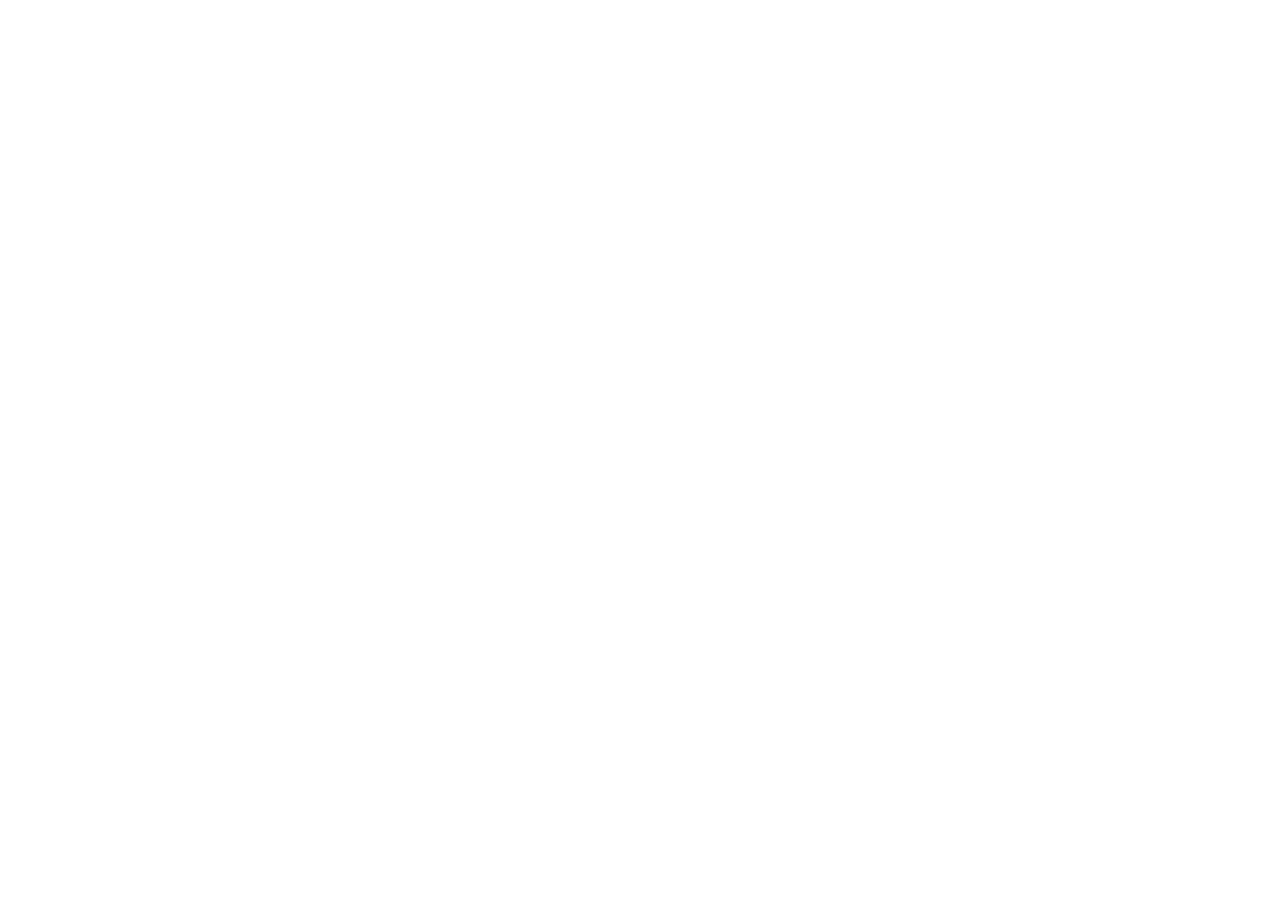
==== Learn-CSS/Part1- Color Properties/index.html @ 54fe4cae "add all file" ====
<!DOCTYPE html>
<html lang="en">
  <head>
    <meta charset="UTF-8" />
    <meta http-equiv="X-UA-Compatible" content="IE=edge" />
    <meta name="viewport" content="width=device-width, initial-scale=1.0" />
    <title>Document</title>
  </head>
  <body></body>
</html>
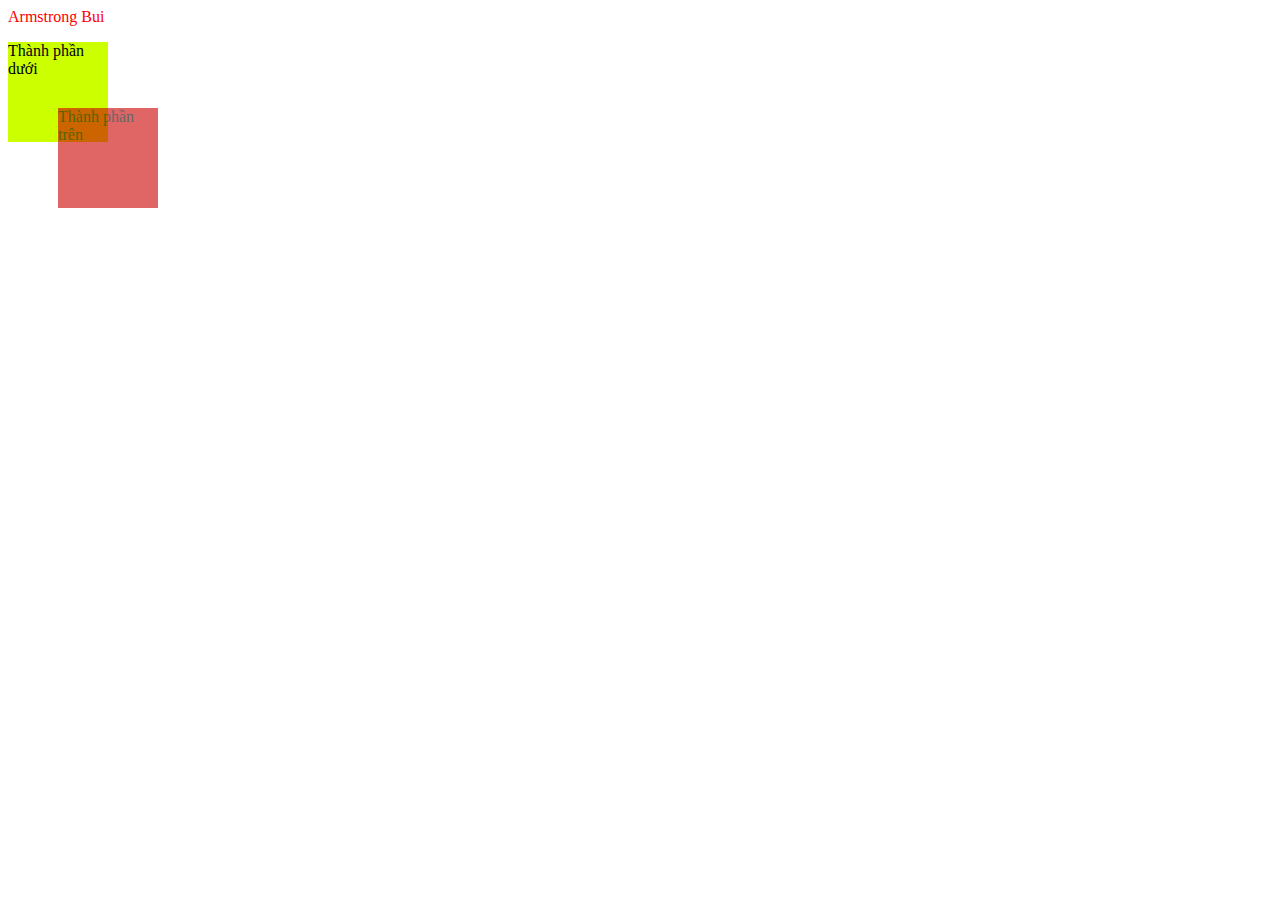
==== commit 9fe71081: "add all file" ====
--- a/Learn-CSS/Part1- Color Properties/index.html
+++ b/Learn-CSS/Part1- Color Properties/index.html
@@ -5,6 +5,18 @@
     <meta http-equiv="X-UA-Compatible" content="IE=edge" />
     <meta name="viewport" content="width=device-width, initial-scale=1.0" />
     <title>Document</title>
+    <link rel="stylesheet" href="style.css" />
   </head>
-  <body></body>
+  <body>
+    <!--
+        Ly thuyet
+        color	-> Đặt màu sắc cho đoạn văn bản
+        opacity	-> Đặt mức độ trong suốt cho một phần tử nào đó
+    -->
+    <span>Armstrong Bui</span>
+    <div class="opaPr">
+      <p class="below">Thành phần dưới</p>
+      <p class="above">Thành phần trên</p>
+    </div>
+  </body>
 </html>
--- a/Learn-CSS/Part1- Color Properties/style.css
+++ b/Learn-CSS/Part1- Color Properties/style.css
@@ -0,0 +1,22 @@
+span {
+    color: red;
+  }
+  div.opaPr {
+    position: relative;
+  }
+
+  p.below {
+    background: #ccff00;
+    height: 100px;
+    width: 100px;
+  }
+
+  p.above {
+    background: #cc0000;
+    height: 100px;
+    position: absolute;
+    top: 50px;
+    left: 50px;
+    width: 100px;
+    opacity: 0.6;
+  }